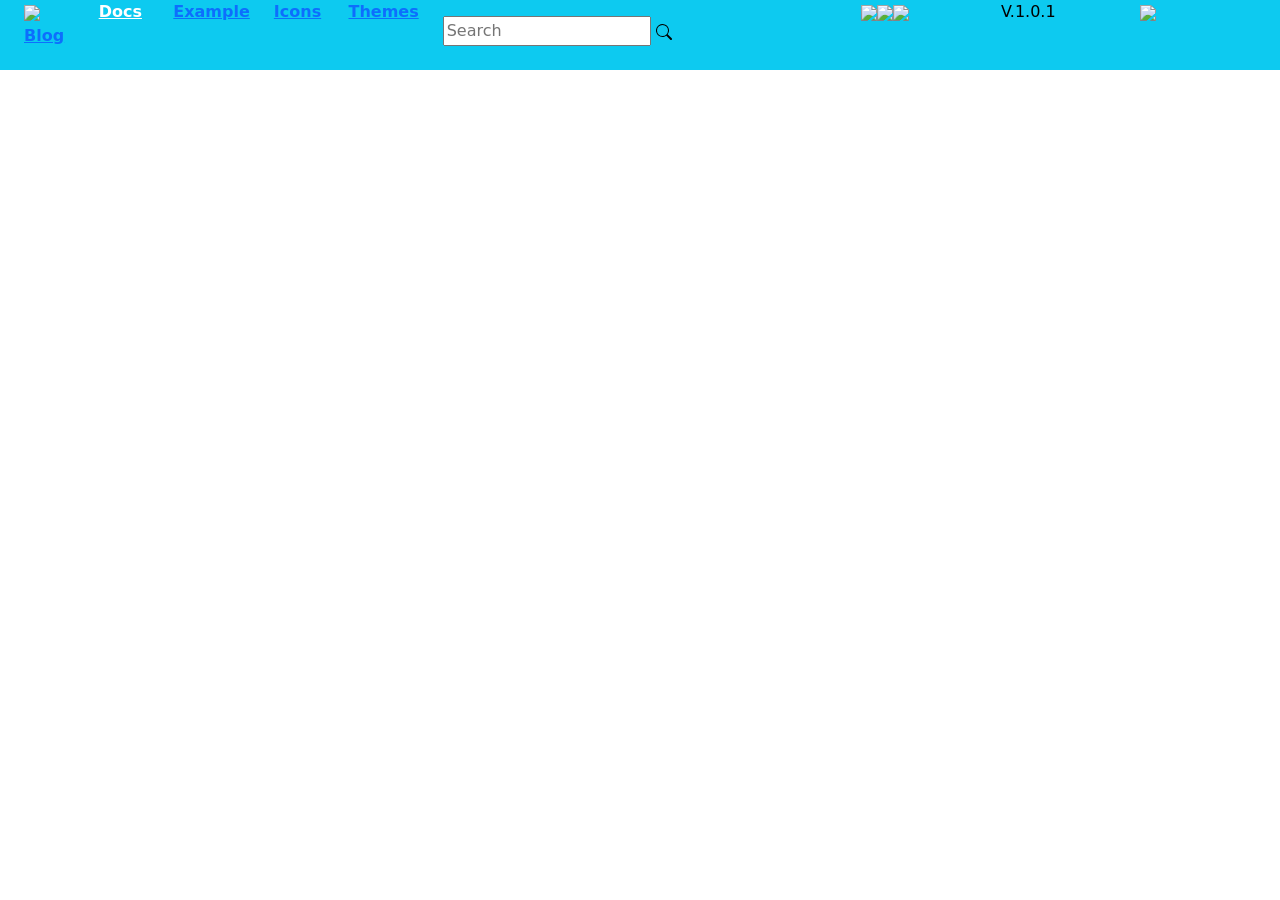
==== test5.html @ c3ec7639 "test bootstrap" ====
<!DOCTYPE html>
<head>
    <style>
        .body{
            margin: 0;
            padding: 0;
        }
    </style>

    <title>Bootstrap test</title>
    <link href="https://cdn.jsdelivr.net/npm/bootstrap@5.3.3/dist/css/bootstrap.min.css" rel="stylesheet" integrity="sha384-QWTKZyjpPEjISv5WaRU9OFeRpok6YctnYmDr5pNlyT2bRjXh0JMhjY6hW+ALEwIH" crossorigin="anonymous">
<link rel="stylesheet" href="burak.css">
</head>

<body>

 <div class="container-fluid button-black text-bg-info">
    <!-- Burası Menü bölümü -->
    <section>
            <div class="container-fluid" style="height: 70px;">
                <div class="row">
                    <div class="col">

                        <div class="row align-items-center">
                            <div class="col"><img src="img/icons/brands/bootstrap-logo.png"/></div>
                            <div class="col fw-6"><a href="#" class="fw-6">Docs</a></div>
                            <div class="col fw-6"><a  href="#">Example</a> </div>
                            <div class="col fw-6"><a  href="#">Icons</a></div>
                            <div class="col fw-6"><a  href="#">Themes</a></div>
                            <div class="col fw-6"><a  href="#">Blog</a></div>
                        </div>

                    </div>
                    <div class="col">
                        <div class="row align-items-center">
                                    <div class="col mt-3">  
                                        <input type="text" placeholder="Search"/>
                                        <svg xmlns="http://www.w3.org/2000/svg" width="16" height="16" fill="currentColor" class="bi bi-search" viewBox="0 0 16 16">
                                            <path d="M11.742 10.344a6.5 6.5 0 1 0-1.397 1.398h-.001q.044.06.098.115l3.85 3.85a1 1 0 0 0 1.415-1.414l-3.85-3.85a1 1 0 0 0-.115-.1zM12 6.5a5.5 5.5 0 1 1-11 0 5.5 5.5 0 0 1 11 0"/>
                                          </svg>
                                    </div>
                        </div>

                        <!-- search -->
             
                    </div>
                    <div class="col">
                        <div class="row align-items-center">
                            <div class="col"><img src="img/icons/brands/github.png"/><img src="img/icons/brands/twitter.png"/><img src="img/icons/brands/opera.png"/></div>
                            <div class="col">V.1.0.1</div>
                            <div class="col"><img src="img/icons/brands/figma-logo.png"></div>
                        </div>
                    </div>
                </div>

            </div>
    </section>

    <!-- gövde bölümü yani body -->
    <!-- <section>
        <div class="container">
            <div class="row">
                <div class="col">Card1</div>
                <div class="col">card2</div>
                <div class="col">card3</div>
            </div>
        </div>
    </section> -->
<!-- burası en alt kısım footer bölümü -->

    <!-- <section>
        <div class="container">
            <div class="row">
               <div class="col">Logo ve Adres</div>
               <div class="col">Linkler</div>
               <div class="col">İletişim bölümü</div>
               <div class="col">destek ve sorular</div>
               <div class="col">Form</div>
            </div>
        </div>
    </section> -->

 </div>
</body>
</html>
---- burak.css ----
/* HEİGHT/WİDHT */

.yukseklik-1-genislik-1{
    height: 100px;
    width: 100px;
}

.yukseklik-2-genislik-3{
    height: 200px;
    width: 200px;
}

.yukseklik-3-genislik-3{
    height: 300px;
    width: 300px;
}

.yukseklik-4-genislik-4{
    height: 400px;
    width: 400px;
}

.yukseklik-5-genislik-5{
    height: 500px;
    width: 500px;
}


.height-1{
    height: 600px;
}

.height-2{
    height: 500px;
}

.height-3{
    height: 400px;
}

.height-4{
    height: 300px;
}

.height-5{
    height: 200px;
}

.height-6{
    height: 100px;
}

.height-7{
    height: 50px;
}

/* WİDHT */

.widht-1{
    width: 600px;
}

.widht-2{
    width: 500px;
}

.widht-3{
    width: 400px;
}

.widht-4{
    width: 300px;
}

.widht-5{
    width: 200px;
}

.widht-6{
    width: 100px;
}

.widht-7{
    width: 50px;
}

/* BACKGROUND-COLOR */

.bg-color-red{
    background-color: red;
}

.bg-color-yellow{
    background-color: yellow;
}

.bg-color-green{
    background-color: green;
}

.bg-color-aqua{
    background-color: aqua;
}

.bg-color-black{
    background-color: black;
}

.bg-color-white{
    background-color: white;
}

/* COLOR */

.clr-1{
    color: red;
}

.clr-2{
    color: green;
}

.clr-3{
    color: yellow;
}

.clr-4{
    color: aqua;
}

.clr-5{
    color: coral;
}

.clr-6{
    color: blue;
}

.clr-7{
    color: fuchsia;
}

.clr-8{
    color: deepskyblue;
}

.clr-9{
    color: beige;
}

.clr-10{
    color: gold;
}

/* TİTLE */

h1{
    font-size: 80px;
    color: white;
}

h2{
    font-size: 70px;
    color: white;
}

h3{
    font-size: 60px;
    color: white;
}

h4{
    font-size: 50px;
    color: white;
}

h5{
    font-size: 40px;
    color: white;
}

h6{
    font-size: 30px;
    color: white;
}

/* MARGİN LEFT */

.mrl-1{
    margin-left: 600px;
}

.mrl-2{
    margin-left: 500px;
}

.mrl-3{
    margin-left: 400px;
}

.mrl-4{
    margin-left: 300px;
}

.mrl-5{
    margin-left: 200px;
}

.mrl-6{
    margin-left: 100px;
}

.mrl-7{
    margin-left: 50px;
}

.mrl-8{
    margin-left: 0px;
}

/* MARGİN TOP */

.mrt-1{
    margin-top: 500px;
}

.mrt-2{
    margin-top: 400px;
}

.mrt-3{
    margin-top: 300px;
}

.mrt-4{
    margin-top: 200px;
}

.mrt-5{
    margin-top: 100px;
}

.mrt-6{
    margin-top: 50px;
}

.mrt-7{
    margin-top: 0px;
}

/* MARGİN RİGHT */

.mrr-1{
    margin-right: 600px;
}

.mrr-2{
    margin-right: 500px;
}

.mrr-3{
    margin-right: 400px;
}

.mrr-4{
    margin-right: 300px;
}

.mrr-5{
    margin-right: 200px;
}

.mrr-6{
    margin-right: 100px;
}

.mrr-7{
    margin-right: 50px;
}

.mrr-8{
    margin-right: 0px;
}

/* MARGİN BOTTOM */

.mrb-1{
    margin-bottom: 600px;
}

.mrb-2{
    margin-bottom: 500px;
}

.mrb-3{
    margin-bottom: 400px;
}

.mrb-4{
    margin-bottom: 300px;
}

.mrb-5{
    margin-bottom: 200px;
}

.mrb-6{
    margin-bottom: 100px;
}

.mrb-7{
    margin-bottom: 50px;
}

.mrb-8{
    margin-bottom: 0px;
}

/* CURSOR MODEL */

.cursor-1{
    cursor: pointer;
}

.cursor-2{
    cursor: alias;
}

.cursor-3{
    cursor: auto;
}

.cursor-4{
    cursor: none;
}

.cursor-5{
    cursor: cell;
}

/* BORDER */

.brd-1{
    border: 2px solid black;
}

.brd-2{
    border: 4px solid black;
}

.brd-3{
    border: 6px solid black; 
}

/* BORDER RADİUS */

.brd-radius-1{
    border-radius: 5px;
}

.brd-radius-2{
    border-radius: 10px;
}

.brd-radius-3{
    border-radius: 15px;
}

.brd-radius-4{
    border-radius: 20px;
}

.brd-radius-5{
    border-radius:30px;
}

.brd-radius-6{
    border-radius: 100%;
}

/* BUTTON WİDHT/HEİGHT */

.button-ol-1{
    width: 300px;
    height: 300px;
}

.button-ol-2{
    width: 200px;
    height: 200px;
}

.button-ol-3{
    width: 100px;
    height: 100px;
}

/* BUTTON COLOR */

.button-red{
    background-color: red;
}

.button-yellow{
    background-color: yellow;
}

.button-black{
    background-color: black;
}

.button-green{
    background-color: green;
}

.button-aqua{
    background-color: aqua;
}

.button-blue{
    background-color: blue;
}

/* ANİMATİON */

.anmt-1{
    animation: show1 5s;
}

.anmt-2{
    animation: show2 4s;
}

.anmt-3{
    animation: show3 3s;
}

.anmt-4{
    animation: show4 2s;
}


@keyframes show1{
    0%{
        transform: rotate(360deg);
    }
} 

@keyframes show2{
    0%{
        transform: rotateX(360deg);
    }
} 

@keyframes show3{
    0%{
        transform: rotateY(360deg);
    }
} 

@keyframes show4{
    0%{
        transform: rotateZ(360deg);
    }
}

.fw-6{
    font-weight: 600;
    color: #fff;
}
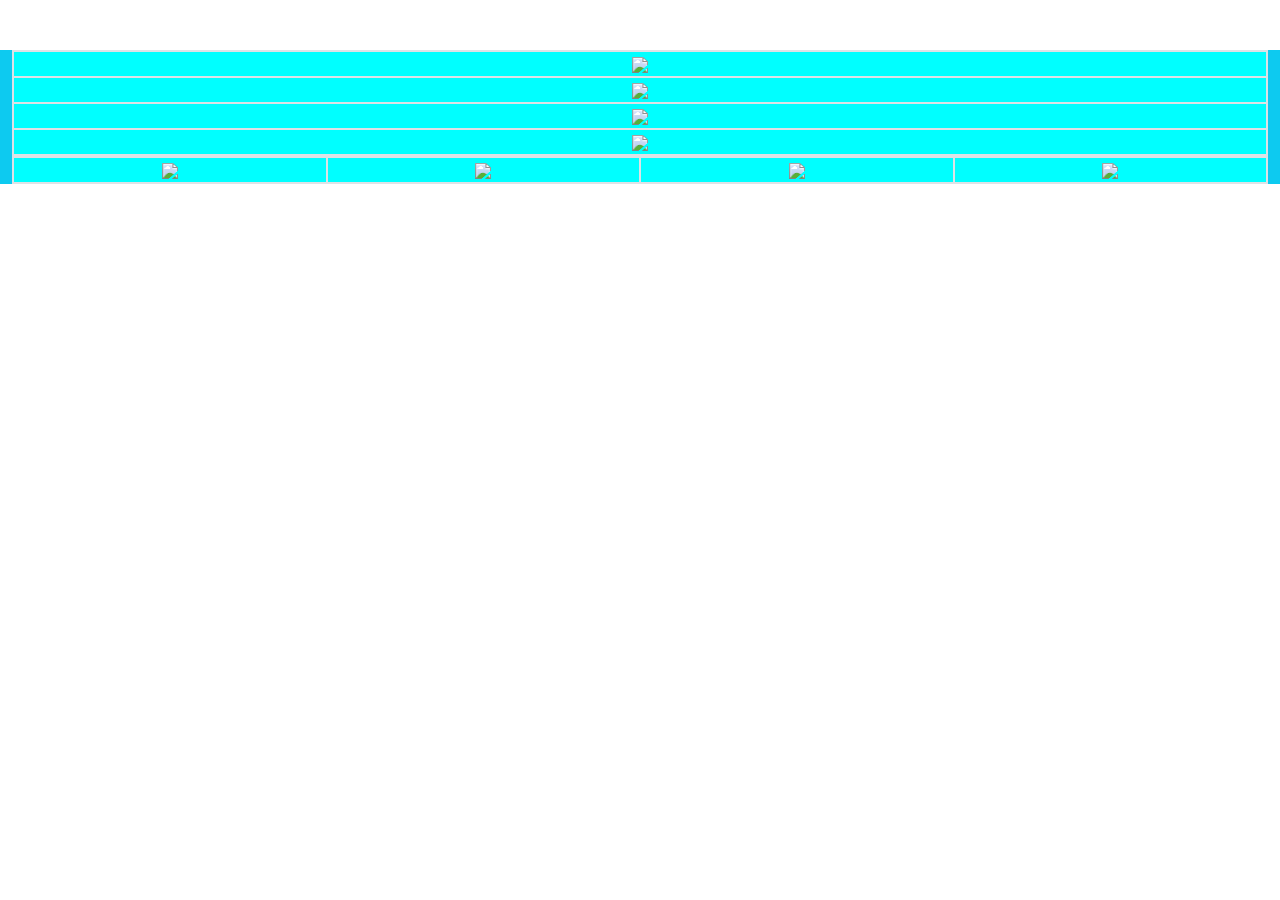
==== commit 2568228e: "bootstrap contrainer" ====
--- a/test5.html
+++ b/test5.html
@@ -9,63 +9,36 @@
 
     <title>Bootstrap test</title>
     <link href="https://cdn.jsdelivr.net/npm/bootstrap@5.3.3/dist/css/bootstrap.min.css" rel="stylesheet" integrity="sha384-QWTKZyjpPEjISv5WaRU9OFeRpok6YctnYmDr5pNlyT2bRjXh0JMhjY6hW+ALEwIH" crossorigin="anonymous">
-<link rel="stylesheet" href="burak.css">
+
+    <link rel="stylesheet" href="burak.css">
+    <link rel="stylesheet" href="mazharemir.css">
+    <link rel="stylesheet" href="fatih.css">
 </head>
 
 <body>
 
  <div class="container-fluid button-black text-bg-info">
     <!-- Burası Menü bölümü -->
-    <section>
-            <div class="container-fluid" style="height: 70px;">
-                <div class="row">
-                    <div class="col">
-
-                        <div class="row align-items-center">
-                            <div class="col"><img src="img/icons/brands/bootstrap-logo.png"/></div>
-                            <div class="col fw-6"><a href="#" class="fw-6">Docs</a></div>
-                            <div class="col fw-6"><a  href="#">Example</a> </div>
-                            <div class="col fw-6"><a  href="#">Icons</a></div>
-                            <div class="col fw-6"><a  href="#">Themes</a></div>
-                            <div class="col fw-6"><a  href="#">Blog</a></div>
-                        </div>
-
-                    </div>
-                    <div class="col">
-                        <div class="row align-items-center">
-                                    <div class="col mt-3">  
-                                        <input type="text" placeholder="Search"/>
-                                        <svg xmlns="http://www.w3.org/2000/svg" width="16" height="16" fill="currentColor" class="bi bi-search" viewBox="0 0 16 16">
-                                            <path d="M11.742 10.344a6.5 6.5 0 1 0-1.397 1.398h-.001q.044.06.098.115l3.85 3.85a1 1 0 0 0 1.415-1.414l-3.85-3.85a1 1 0 0 0-.115-.1zM12 6.5a5.5 5.5 0 1 1-11 0 5.5 5.5 0 0 1 11 0"/>
-                                          </svg>
-                                    </div>
-                        </div>
-
-                        <!-- search -->
-             
-                    </div>
-                    <div class="col">
-                        <div class="row align-items-center">
-                            <div class="col"><img src="img/icons/brands/github.png"/><img src="img/icons/brands/twitter.png"/><img src="img/icons/brands/opera.png"/></div>
-                            <div class="col">V.1.0.1</div>
-                            <div class="col"><img src="img/icons/brands/figma-logo.png"></div>
-                        </div>
-                    </div>
-                </div>
-
-            </div>
-    </section>
 
     <!-- gövde bölümü yani body -->
-    <!-- <section>
-        <div class="container">
-            <div class="row">
-                <div class="col">Card1</div>
-                <div class="col">card2</div>
-                <div class="col">card3</div>
+    <section>
+        <div class="container-fluid button-aqua mrt-6">
+            <div class="row border text-center">
+                <div class="col-6 col-lg-3 col-xl-12 border"><img class="img-fluid" src="img/illustrations/add-new-roles.png"/></div>
+                <div class="col-6 col-lg-3 col-xl-12 border"><img class="img-fluid" src="img/illustrations/boy-app-academy.png"/></div>
+                <div class="col-6 col-lg-3 col-xl-12 border"><img class="img-fluid" src="img/illustrations/girl-app-academy.png"/></div>
+                <div class="col-6 col-lg-3 col-xl-12 border"><img class="img-fluid" src="img/illustrations/add-new-roles.png"/></div>
             </div>
+
+            <div class="row border text-center">
+                <div class="col-6 col-lg-3 border"><img class="img-fluid" src="img/illustrations/add-new-roles.png"/></div>  
+                <div class="col-6 col-lg-3 border"><img class="img-fluid" src="img/illustrations/boy-app-academy.png"/></div>
+                <div class="col-6 col-lg-3 border"><img class="img-fluid" src="img/illustrations/girl-app-academy.png"/></div>
+                <div class="col-6 col-lg-3 border"><img class="img-fluid" src="img/illustrations/add-new-roles.png"/></div>
+            </div>
+
         </div>
-    </section> -->
+    </section>
 <!-- burası en alt kısım footer bölümü -->
 
     <!-- <section>
--- a/mazharemir.css
+++ b/mazharemir.css
@@ -0,0 +1,77 @@
+.mt-1{margin-top: 100px;}
+.mt-2{margin-top: 200px;}
+.mt-3{margin-top: 300px;}
+.mt-4{margin-top: 400px;}
+.mt-5{margin-top: 500px;}
+.mt--1{margin-top: -100px;}
+.mt--2{margin-top: -200px;}
+.mt--3{margin-top: -225px;}
+.mt--4{margin-top: -400px;}
+.mt--5{margin-top: -455px;}
+.ml-1{margin-left: 100px;}
+.ml-2{margin-left: 200px;}
+.ml-3{margin-left: 300px;}
+.ml-4{margin-left: 400px;}
+.ml-5{margin-left: 500px;}
+.ml--1{margin-left: -100px;}
+.ml--2{margin-left: -200px;}
+.ml--3{margin-left: -300px;}
+.ml--4{margin-left: -400px;}
+.ml--5{margin-left: -500px;}
+.mr-1{margin-right: 100px;}
+.mr-2{margin-right: 200px;}
+.mr-3{margin-right: 300px;}
+.mr-4{margin-right: 400px;}
+.mr-5{margin-right: 500px;}
+.mr--1{margin-right: -100px;}
+.mr--2{margin-right: -200px;}
+.mr--3{margin-right: -300px;}
+.mr--4{margin-right: -400px;}
+.mr--5{margin-right: -500px;}
+.mb-1{margin-bottom: 100px;}
+.mb-2{margin-bottom: 200px;}
+.mb-3{margin-bottom: 300px;}
+.mb-4{margin-bottom: 400px;}
+.mb-5{margin-bottom: 500px;}
+.mb--1{margin-bottom: -100px;}
+.mb--2{margin-bottom: -200px;}
+.mb--3{margin-bottom: -300px;}
+.mb--4{margin-bottom: -400px;}
+.mb--5{margin-bottom: -500px;}
+.bc-1{background-color: blue;}
+.bc-2{background-color: red;}
+.bc-3{background-color: aqua;}
+.bc-4{background-color: darkcyan;}
+.bc-5{background-color: brown;}
+.color1{color:rebeccapurple;}
+.color2{color:lightpink;}
+.color3{ color:darkturquoise;}
+.color4{color:darkgreen;}
+.color5{color:darkgoldenrod;}
+.dh-1{height: 100px;}
+.dh-2{height: 200px}
+.dh-3{height: 300px}
+.dh-4{height: 400px}
+.dh-5{height: 500px}
+.dw-1{width: 100px;}
+.dw-2{width: 200px;}
+.dw-3{width: 300px;}
+.dw-4{width: 400px;}
+.dw-5{width: 500px;}
+.fs-1{font-size: 10px;}
+.fs-2{font-size: 20px;}
+.fs-3{font-size: 30px;}
+.fs-4{font-size: 40px;}
+.fs-5{font-size: 50px;}
+.ff-1{font-family:cursive ;}
+.ff-2{font-family:sans-serif ;}
+.ff-3{font-family: system-ui, -apple-system, BlinkMacSystemFont, 'Segoe UI', Roboto, Oxygen, Ubuntu, Cantarell, 'Open Sans', 'Helvetica Neue', sans-serif;}
+.ff-4{font-family: Cambria, Cochin, Georgia, Times, 'Times New Roman', serif;}
+.ff-5{font-family:'Courier New', Courier, monospace;}
+.bclg-1{background: linear-gradient(to left bottom,rgb(255, 0, 0) 50%,yellow 75%);}
+.bclg-2{background: linear-gradient(to left bottom,rgb(0, 0, 66) 50%,green 75%);}
+.bclg-3{background: linear-gradient(to left bottom,black 50%,rgb(182, 182, 182) 75%);}
+
+h1{
+    background-color: blue;
+}
--- a/fatih.css
+++ b/fatih.css
@@ -0,0 +1,254 @@
+.mt-1{margin-top: 100px;}
+.mt-2{margin-top: 200px;}
+.mt-3{margin-top: 300px;}
+.mt-4{margin-top: 400px;}
+.mt-5{margin-top: 500px;}
+.mt-6{margin-top: 600px;}
+.mt-7{margin-top: 700px;}
+.mt-8{margin-top: 800px;}
+.mt-9{margin-top: 900px;}
+
+.ml-1{margin-left: 100px;}
+.ml-2{margin-left: 200px;}
+.ml-3{margin-left: 300px;}
+.ml-4{margin-left: 400px;}
+.ml-5{margin-left: 500px;}
+.ml-6{margin-left: 600px;}
+.ml-7{margin-left: 700px;}
+.ml-8{margin-left: 800px;}
+.ml-9{margin-left: 900px;}
+
+.mr-1{margin-right: 100px;}
+.mr-2{margin-right: 200px;}
+.mr-3{margin-right: 300px;}
+.mr-4{margin-right: 400px;}
+.mr-5{margin-right: 500px;}
+.mr-6{margin-right: 600px;}
+.mr-7{margin-right: 700px;}
+.mr-8{margin-right: 800px;}
+.mr-9{margin-right: 900px;}
+
+.mb-1{margin-bottom: 100px;}
+.mb-2{margin-bottom: 200px;}
+.mb-3{margin-bottom: 300px;}
+.mb-4{margin-bottom: 400px;}
+.mb-5{margin-bottom: 500px;}
+.mb-6{margin-bottom: 600px;}
+.mb-7{margin-bottom: 700px;}
+.mb-8{margin-bottom: 800px;}
+.mb-9{margin-bottom: 900px;}
+
+.fs-10{font-size: 10px;}
+.fs-20{font-size: 20px;}
+.fs-30{font-size: 30px;}
+.fs-40{font-size: 40px;}
+.fs-50{font-size: 50px;}
+.fs-60{font-size: 60px;}
+.fs-70{font-size: 70px;}
+.fs-80{font-size: 80px;}
+.fs-90{font-size: 90px;}
+.fs-1{font-size: 100px;}
+.fs-2{font-size: 200px;}
+.fs-3{font-size: 300px;}
+.fs-4{font-size: 400px;}
+.fs-5{font-size: 500px;}
+.fs-6{font-size: 600px;}
+.fs-7{font-size: 700px;}
+.fs-8{font-size: 800px;}
+.fs-9{font-size: 900px;}
+
+.dp-b{display: block;}
+.dp-c{display: contents;}
+.dp-f{display: flex;}
+.dp-fr{display: flow-root;}
+.dp-g{display: grid;}
+.dp-i{display: inline;}
+.dp-ib{display: inline-block;}
+.dp-if{display: inline-flex;}
+.dp-it{display: inline-table;}
+.dp-li{display: list-item;}
+.dp-n{display: none;}
+.dp-r{display: ruby;}
+.dp-rb{display: ruby-base;}
+.dp-rbc{display: ruby-base-container;}
+.dp-ri{display: run-in;}
+.dp-t{display: table;}
+.dp-tc{display: table-caption;}
+.dp-tcell{display: table-cell;}
+.dp-tcolumn{display: table-column;}
+.dp-tcg{display: table-column-group;}
+.dp-tfg{display: table-footer-group;}
+.dp-thg{display: table-header-group;}
+.dp-tr{display: table-row;}
+.dp-trg{display: table-row-group;}
+
+.bc-aliceblue{background-color: aliceblue}
+.bc-antiquewhite{background-color: antiquewhite;}
+.bc-aqua{background-color: aqua;}
+.bc-aquamarine{background-color: aquamarine;}
+.bc-azure{background-color: azure;}
+.bc-beige{background-color: beige;}
+.bc-bisque{background-color: bisque;}
+.bc-black{background-color: black;}
+.bc-blanchedalmond{background-color: blanchedalmond;}
+.bc-blue{background-color: blue;}
+.bc-blueviolet{background-color: blueviolet;}
+.bc-brown{background-color: brown;}
+.bc-burlywood{background-color: burlywood;}
+.bc-cadetblue{background-color: cadetblue;}
+.bc-chartreuse{background-color: chartreuse;}
+.bc-chocolate{background-color: chocolate;}
+.bc-coral{background-color: coral;}
+.bc-cornflowerblue{background-color: cornflowerblue;}
+.bc-cornsilk{background-color: cornsilk;}
+.bc-crimson{background-color: crimson;}
+.bc-cyan{background-color: cyan;}
+.bc-darkblue{background-color: darkblue;}
+.bc-darkcyan{background-color: darkcyan;}
+.bc-darkgoldenrod{background-color: darkgoldenrod;}
+.bc-darkgray{background-color: darkgray;}
+.bc-darkgreen{background-color: darkgreen;}
+.bc-darkgrey{background-color: darkgrey;}
+.bc-darkkhaki{background-color: darkkhaki;}
+.bc-darkmagenta{background-color: darkmagenta;}
+.bc-darkolivegreen{background-color: darkolivegreen;}
+.bc-darkorange{background-color: darkorange;}
+.bc-darkorchid{background-color: darkorchid;}
+.bc-darkred{background-color: darkred;}
+.bc-darksalmon{background-color: darksalmon;}
+.bc-darkseagreen{background-color: darkseagreen;}
+.bc-darkslateblue{background-color: darkslateblue;}
+.bc-darkslategray{background-color: darkslategray;}
+.bc-darkslategrey{background-color: darkslategrey;}
+.bc-darkturqouise{background-color:darkturquoise ;}
+.bc-darkvoilet{background-color: darkviolet;}
+.bc-deeppink{background-color: deeppink;}
+.bc-deepskyblue{background-color: deepskyblue;}
+.bc-dimgray{background-color: dimgray;}
+.bc-dimgrey{background-color: dimgrey;}
+.bc-orange{background-color: orange;}
+.bc-orangered{background-color: orangered;}
+.bc-red{background-color: red;}
+.bc-purple{background-color: purple;}
+.bc-yellow{background-color: yellow;}
+.bc-yellowgreen{background-color: yellowgreen;}
+.bc-white{background-color: white;}
+.bc-green{background-color: green;}
+.bc-greenyellow{background-color: greenyellow;}
+
+.c-red{color: red;}
+.c-blue{color: blue;}
+.c-orange{color: orange;}
+.c-pink{color: pink;}
+.c-purple{color: purple;}
+.c-yellow{color: yellow;}
+.c-green{color: green;}
+.c-voilet{color: violet;}
+.c-brown{color: brown;}
+.c-cyan{color: cyan;}
+.c-aqua{color: aqua;}
+.c-black{color: black;}
+.c-white{color: white;}
+
+.fm-1{font-family: 'Courier New', Courier, monospace;}
+.fm-2{font-family: 'Franklin Gothic Medium', 'Arial Narrow', Arial, sans-serif;}
+.fm-3{font-family: 'Gill Sans', 'Gill Sans MT', Calibri, 'Trebuchet MS', sans-serif;}
+.fm-4{font-family: 'Lucida Sans', 'Lucida Sans Regular', 'Lucida Grande', 'Lucida Sans Unicode', Geneva, Verdana, sans-serif}
+.fm-5{font-family: 'Times New Roman', Times, serif;}
+.fm-6{font-family: 'Trebuchet MS', 'Lucida Sans Unicode', 'Lucida Grande', 'Lucida Sans', Arial, sans-serif}
+.fm-7{font-family: Arial, Helvetica, sans-serif;}
+.fm-8{font-family: Cambria, Cochin, Georgia, Times, 'Times New Roman', serif;}
+.fm-9{font-family: Georgia, 'Times New Roman', Times, serif;}
+.fm-10{font-family: Impact, Haettenschweiler, 'Arial Narrow Bold', sans-serif;}
+.fm-11{font-family: Verdana, Geneva, Tahoma, sans-serif;}
+.fm-12{font-family: cursive}
+.fm-13{font-family: fantasy;}
+.fm-14{font-family: monospace;}
+.fm-15{font-family: sans-serif;}
+.fm-16{font-family: serif}
+.fm-17{font-family: system-ui, -apple-system, BlinkMacSystemFont, 'Segoe UI', Roboto, Oxygen, Ubuntu, Cantarell, 'Open Sans', 'Helvetica Neue', sans-serif;}
+.fm-18{font-family: inherit;}
+.fm-19{font-family: initial;}
+.fm-20{font-family: unset;}
+
+.h-10{height: 10px;}
+.h-20{height: 20px;}
+.h-30{height: 30px;}
+.h-40{height: 40px;}
+.h-50{height: 50px;}
+.h-60{height: 60px;}
+.h-70{height: 70px;}
+.h-80{height: 80px;}
+.h-90{height: 90px;}
+.h-1{height: 100px;}
+.h-2{height: 200px;}
+.h-3{height: 300px;}
+.h-4{height: 400px;}
+.h-5{height: 500px;}
+.h-6{height: 600px;}
+.h-7{height: 700px;}
+.h-8{height: 800px;}
+.h-9{height: 900px;}
+
+.w-10{width: 10px;}
+.w-20{width: 20px;}
+.w-30{width: 30px;}
+.w-40{width: 40px;}
+.w-50{width: 50px;}
+.w-60{width: 60px;}
+.w-70{width: 70px;}
+.w-80{width: 80px;}
+.w-90{width: 90px;}
+.w-1{width: 100px;}
+.w-2{width: 200px;}
+.w-3{width: 300px;}
+.w-4{width: 400px;}
+.w-5{width: 500px;}
+.w-6{width: 600px;}
+.w-7{width: 700px;}
+.w-8{width: 800px;}
+.w-9{width: 900px;}
+
+/* |İLK BUTON| */
+
+button{
+    font-size: 25px;
+    background-color: white;
+    color: black;
+    border: 3px solid black;
+    border-radius: 5px;
+    padding: 10px;
+    font-size: 20px;
+    cursor: pointer;
+    transition: 1s;
+}
+button:hover{
+    background-color: black;
+    color: white;
+    border-radius: 100%;
+    border-style: dashed;
+    border-color: white;
+}
+
+/* |İLK BUTON BİTİŞİ| */
+--------------------------
+/* |İKİNCİ BUTON| */
+
+button{
+    cursor: pointer;
+    border: 0;
+    color: #000;
+    padding: 18px 32px;
+    background: red;
+    border-radius: 6px;
+    font: 600 22px  'monsterrat';
+    box-shadow: 0 6px o red;
+    transition: .3s; 
+    }
+    button:active{
+        transform: translateY(5px);
+        box-shadow: 0 
+        3px 0 red;
+    }
+
+/* |İKİNCİ BUTON BİTİŞİ| */
